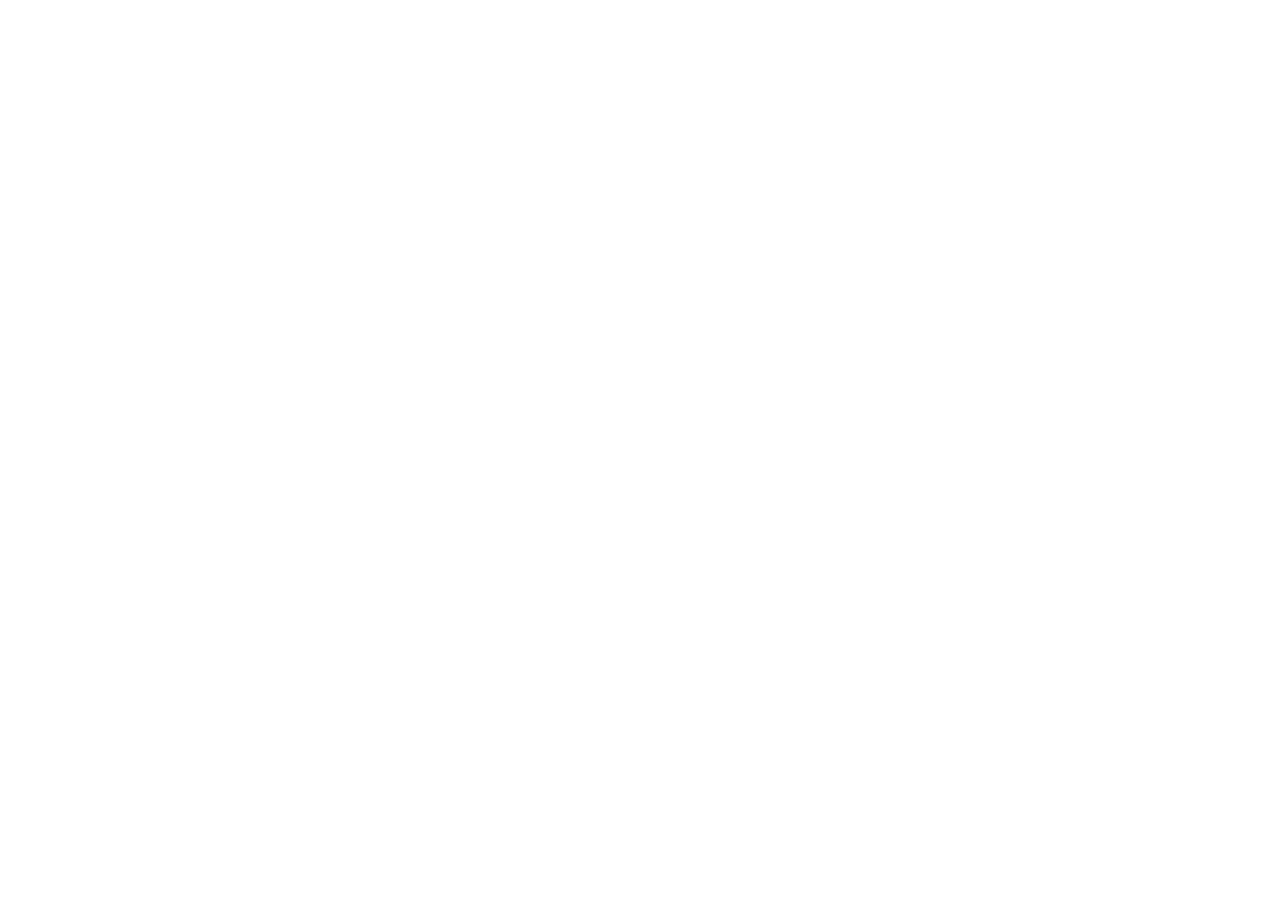
==== template.html @ d471e712 "setup template" ====
<!DOCTYPE html>
<html>
    <head>
        <title>Template</title>
        <link rel="stylesheet" typeof="text/css" href="style.css">
    </head>

    <nav>
        <script src="scripts/formatNav.js"></script>
    </nav>
    
    <body>
        <script src="scripts/formatBody.js"></script> <!-- misschien overbodig -->
    </body>

    <footer>
        <script src="scripts/formatFooter.js"></script>
    </footer>
</html>
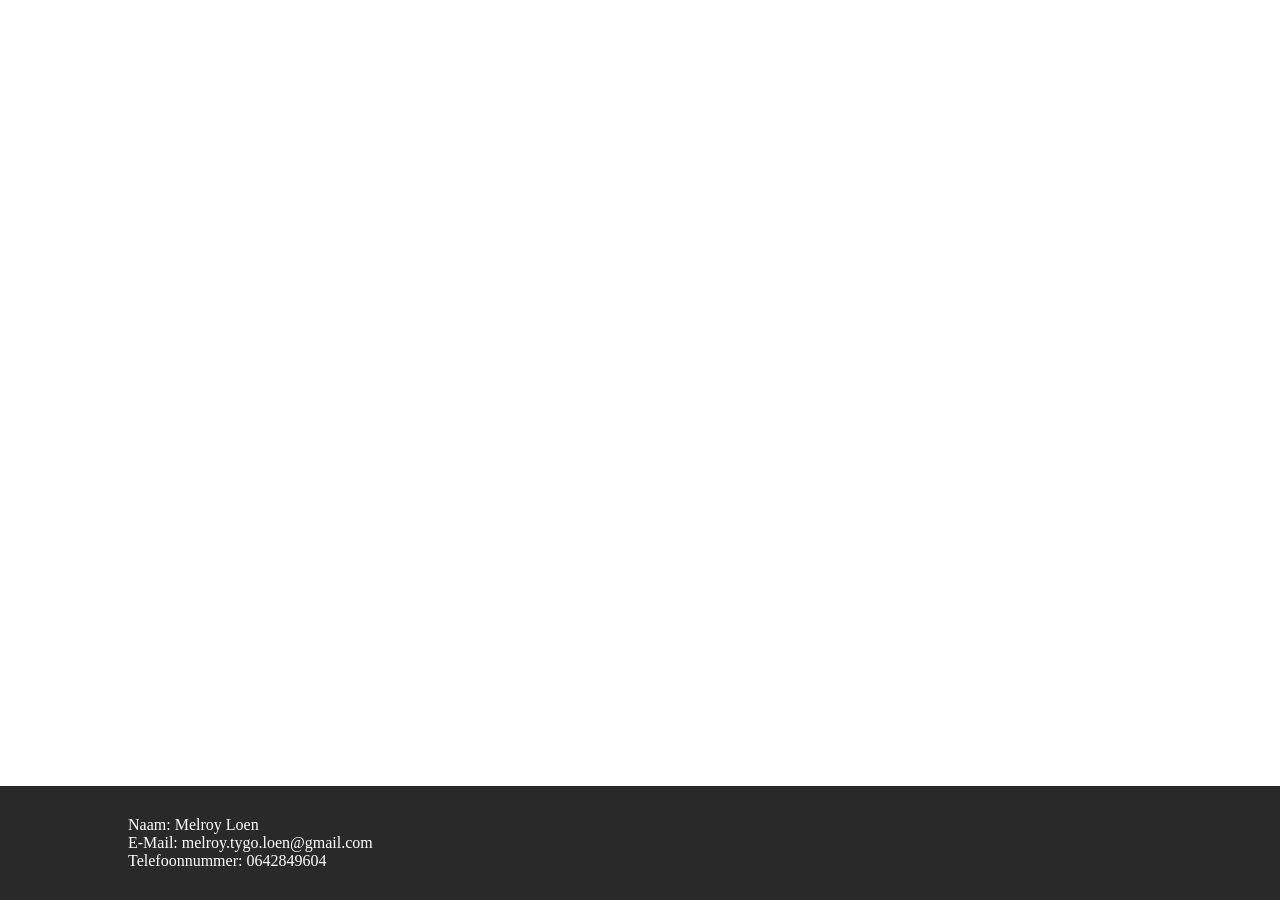
==== commit 2c0f59ab: "created footer" ====
--- a/template.html
+++ b/template.html
@@ -10,10 +10,13 @@
     </nav>
     
     <body>
+    <div id="content">
         <script src="scripts/formatBody.js"></script> <!-- misschien overbodig -->
+    </div>
+
+    <footer id="footer">
+        <script src="scripts/formatFooter.js"></script>
+    </footer>
     </body>
 
-    <footer>
-        <script src="scripts/formatFooter.js"></script>
-    </footer>
 </html>
--- a/style.css
+++ b/style.css
@@ -0,0 +1,34 @@
+html, body {
+    height: 100%;
+    margin: 0;
+}
+
+body {
+    display: flex;
+    flex-direction: column;
+}
+
+#content {
+    flex: 1 0 auto;
+    margin-left: 10%;
+    margin-right: 10%;
+}
+
+footer {
+    flex-shrink: 0;
+    width: 100%;
+    background-color: rgb(41, 41, 41);
+    padding-top: 30px;
+    padding-bottom: 30px;
+}
+
+#footerPcontact {
+    margin-left: 10%;
+    margin-right: 10%;
+    color: white;
+}
+
+p {
+    margin:0;
+    padding:0;
+}
